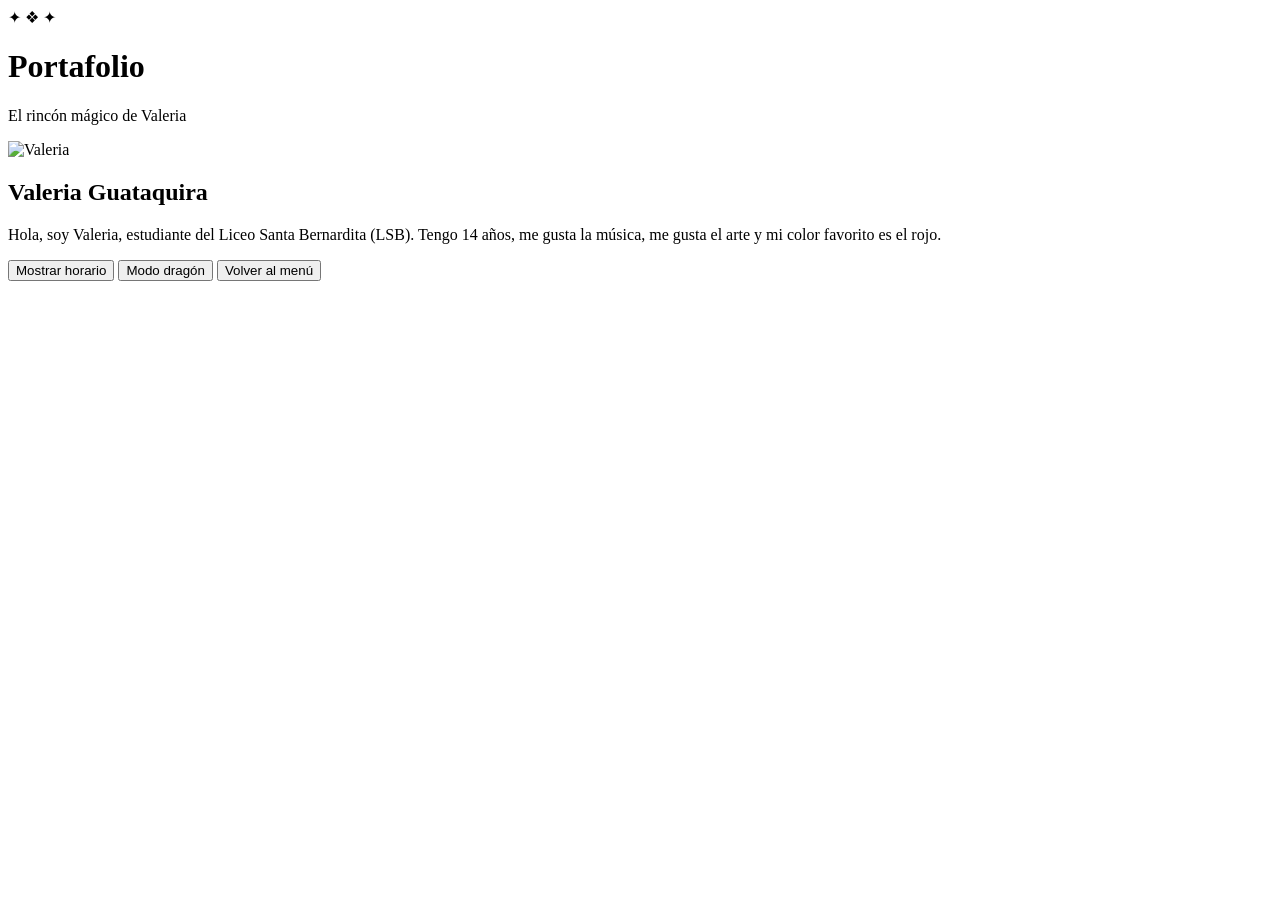
==== index.html @ 6ef324dc "Create index.html" ====
<!DOCTYPE html>
<html lang="es">
<head>
<meta charset="UTF-8">
<meta name="viewport" content="width=device-width, initial-scale=1.0">
<title>Portafolio - Valeria Guataquira</title>
<link rel="stylesheet" href="estilos.css">
</head>
<body>
    <div class="luna"></div>
    <div class="estrellas" id="estrellas"></div>

    <div class="tarjeta tarjeta-ancha">
        <div class="ornamento">✦ ❖ ✦</div>
        <h1 class="titulo">Portafolio</h1>
        <p class="subtitulo">El rincón mágico de Valeria</p>

        <div class="presentacion">
            <div class="marco-imagen">
                <img src="imagen.png" alt="Valeria">
            </div>
            <div class="contenido-presentacion">
                <h2 class="nombre">Valeria Guataquira</h2>
                <p class="parrafo">Hola, soy Valeria, estudiante del Liceo Santa Bernardita (LSB). Tengo 14 años, me gusta la música, me gusta el arte y mi color favorito es el rojo.</p>

                <div class="barra-acciones">
                    <button type="button" class="boton" id="btn-toggle">Mostrar horario</button>
                    <button type="button" class="boton boton-secundario" id="btn-color">Modo dragón</button>
                    <button type="button" class="boton boton-secundario" onclick="window.location.href='menu.html'">Volver al menú</button>
                </div>
            </div>
        </div>

        <div class="tabla-caja" id="horario" style="display:none;">
            <h2>Horario de clases</h2>
            <div style="overflow-x:auto;">
                <table class="tabla" id="tabla-clases">
                    <tr>
                        <th>Día 1</th>
                        <th>Día 2</th>
                        <th>Día 3</th>
                        <th>Día 4</th>
                        <th>Día 5</th>
                        <th>Día 6</th>
                        <th>Día 7</th>
                    </tr>
                    <tr>
                        <td>Biología</td>
                        <td>Edu. Física</td>
                        <td>Español</td>
                        <td>Francés</td>
                        <td>Biología</td>
                        <td>Edu. Física</td>
                        <td>Inglés</td>
                    </tr>
                    <tr>
                        <td>Geometría</td>
                        <td>Sociales</td>
                        <td>Sociales</td>
                        <td>Español</td>
                        <td>Math</td>
                        <td>Inglés (MEL)</td>
                        <td>Sociales</td>
                    </tr>
                    <tr>
                        <td>Descanso</td>
                        <td>Descanso</td>
                        <td>Descanso</td>
                        <td>Descanso</td>
                        <td>Descanso</td>
                        <td>Descanso</td>
                        <td>Descanso</td>
                    </tr>
                    <tr>
                        <td>Español</td>
                        <td>Francés</td>
                        <td>Math</td>
                        <td>Tech</td>
                        <td>Inglés</td>
                        <td>Francés</td>
                        <td>Robótica</td>
                    </tr>
                    <tr>
                        <td>Sociales</td>
                        <td>Math</td>
                        <td>Física</td>
                        <td>Inglés</td>
                        <td>Sociales</td>
                        <td>Math</td>
                        <td>Química</td>
                    </tr>
                    <tr>
                        <td>Francés</td>
                        <td>Skills</td>
                        <td>Danzas</td>
                        <td>Ética</td>
                        <td>Dibujo</td>
                        <td>Sociales</td>
                        <td>Biología</td>
                    </tr>
                    <tr>
                        <td>Break</td>
                        <td>Break</td>
                        <td>Break</td>
                        <td>Break</td>
                        <td>Break</td>
                        <td>Break</td>
                        <td>Break</td>
                    </tr>
                    <tr>
                        <td>Cátedra de la Paz</td>
                        <td>Español</td>
                        <td>PILEO</td>
                        <td>Biología</td>
                        <td>Skills</td>
                        <td>PILEO</td>
                        <td>Español</td>
                    </tr>
                    <tr>
                        <td>Inglés</td>
                        <td>Inglés</td>
                        <td>Biología</td>
                        <td>Math</td>
                        <td>Danzas</td>
                        <td>Informática</td>
                        <td>Math</td>
                    </tr>
                </table>
            </div>
        </div>
    </div>

    <script src="magia.js"></script>
    <script>
        verificarSesion();

        var horario = document.getElementById('horario');
        var btn = document.getElementById('btn-toggle');

        btn.addEventListener('click', function () {
            var visible = horario.style.display !== 'none';
            horario.style.display = visible ? 'none' : 'block';
            btn.textContent = visible ? 'Mostrar horario' : 'Ocultar horario';
        });

        var botonColor = document.getElementById('btn-color');
        var miTabla = document.getElementById('tabla-clases');

        botonColor.addEventListener('click', function () {
            miTabla.classList.toggle('modo-hacker');
        });
    </script>
</body>
</html>
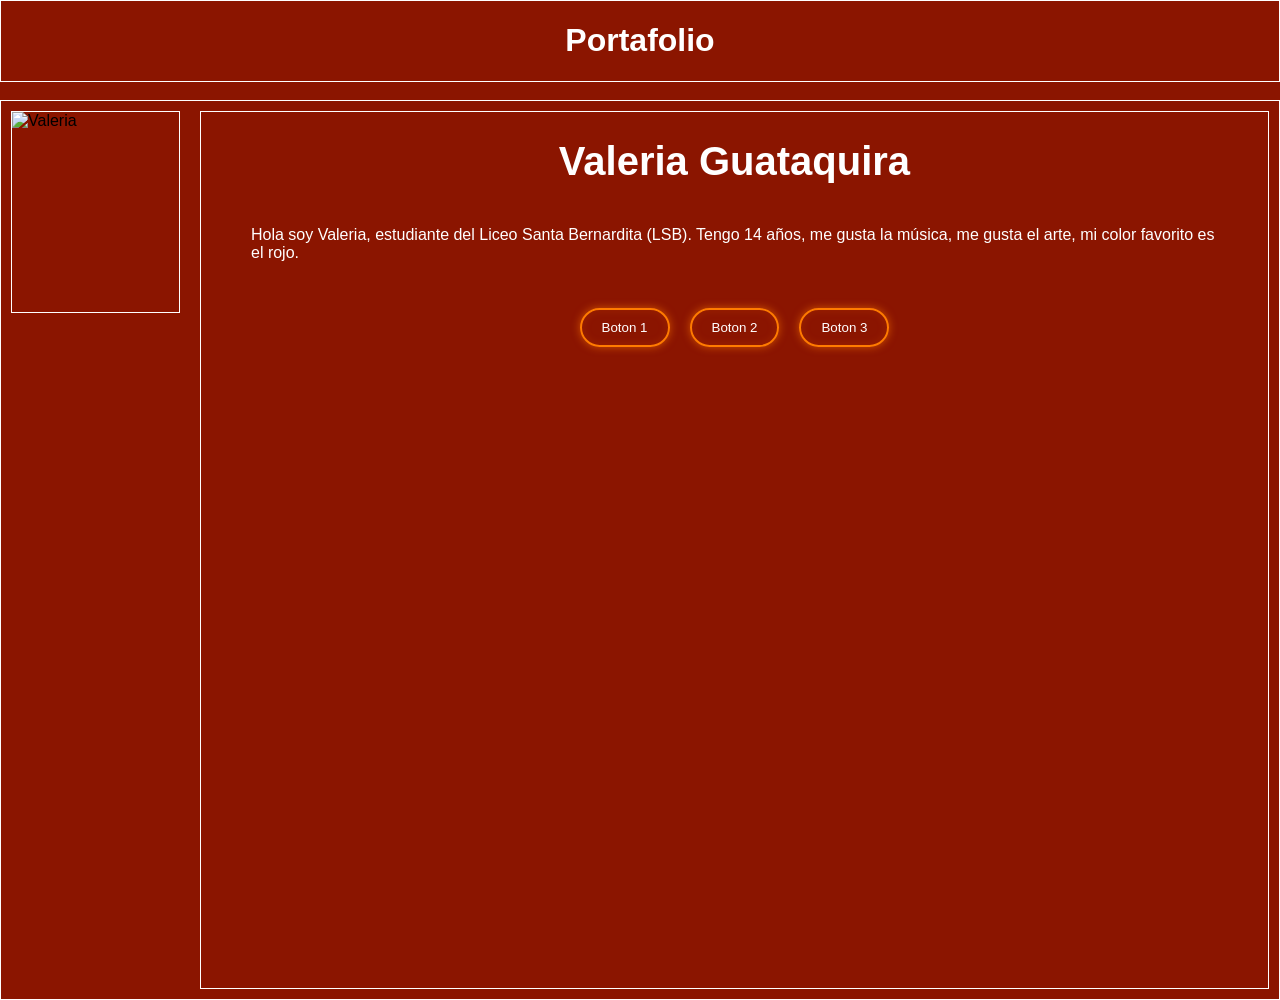
==== commit 939ecbcf: "Update index.html" ====
--- a/index.html
+++ b/index.html
@@ -4,45 +4,155 @@
 <meta charset="UTF-8">
 <meta name="viewport" content="width=device-width, initial-scale=1.0">
 <title>Portafolio - Valeria Guataquira</title>
-<link rel="stylesheet" href="estilos.css">
+<style>
+body {
+    background-color: #8b1500;
+    margin: 0;
+    font-family: Arial, sans-serif;
+}
+
+.titulo {
+    color: #fff;
+}
+
+.contenedor {
+    display: flex;
+    justify-content: center;
+    border: 1px solid white;
+}
+
+.conten-principal {
+    display: flex;
+    border: 1px solid white;
+    min-height: 100vh;
+    width: 100%;
+    box-sizing: border-box;
+}
+
+.parrafo {
+    color: #fff;
+    margin-left: 50px;
+    margin-right: 50px;
+}
+
+.conten-imagen {
+    display: flex;
+    border: 1px solid white;
+    margin: 10px;
+    width: 200px;
+    height: 200px;
+    overflow: hidden;
+}
+
+.conten-imagen img {
+    width: 100%;
+    height: 100%;
+    object-fit: cover;
+}
+
+.conten-parrafo {
+    display: flex;
+    flex-direction: column;
+    border: 1px solid white;
+    margin: 10px;
+    width: 100%;
+}
+
+.p-nombre {
+    color: #fff;
+    font-size: 40px;
+    text-align: center;
+}
+
+.botones_1 {
+    display: flex;
+    justify-content: center;
+    margin-top: 20px;
+}
+
+.boton_1 {
+    display: inline-block;
+    padding: 10px 20px;
+    color: #fff;
+    background: transparent;
+    border: 2px solid #ff7b00;
+    border-radius: 50px;
+    text-decoration: none;
+    box-shadow: 0 0 8px rgba(255,123,0,0.6), inset 0 0 10px rgba(255,123,0,0.15);
+    margin: 10px;
+    cursor: pointer;
+    transition: all 0.3s;
+}
+
+.boton_1:hover {
+    background: #ff7b00;
+    color: #000;
+    box-shadow: 0 0 20px rgba(255,123,0,0.7);
+}
+
+.horario {
+    color: #fff;
+    text-align: center;
+    border: 1px solid white;
+    margin-top: 20px;
+}
+
+.tabla {
+    width: 100%;
+    border-collapse: collapse;
+    border: 1px solid white;
+}
+
+.tabla th, .tabla td {
+    border: 1px solid white;
+    padding: 8px;
+    text-align: center;
+}
+
+.modo-hacker th {
+    background-color: #87CEFA !important;
+    color: #000 !important;
+}
+
+.modo-hacker td {
+    background-color: #FFD700 !important;
+    color: #000 !important;
+}
+</style>
 </head>
 <body>
-    <div class="luna"></div>
-    <div class="estrellas" id="estrellas"></div>
-
-    <div class="tarjeta tarjeta-ancha">
-        <div class="ornamento">✦ ❖ ✦</div>
-        <h1 class="titulo">Portafolio</h1>
-        <p class="subtitulo">El rincón mágico de Valeria</p>
-
-        <div class="presentacion">
-            <div class="marco-imagen">
-                <img src="imagen.png" alt="Valeria">
+    <header>
+        <div class="contenedor">
+            <h1 class="titulo">Portafolio</h1>
+        </div>
+    </header>
+    <br>
+    <div class="conten-principal">
+        <div class="conten-imagen">
+            <img src="Valeria.jpg" alt="Valeria">
+        </div>
+
+        <div class="conten-parrafo">
+            <h1 class="p-nombre">Valeria Guataquira</h1>
+            <p class="parrafo">Hola soy Valeria, estudiante del Liceo Santa Bernardita (LSB). Tengo 14 años, me gusta la música, me gusta el arte, mi color favorito es el rojo.</p>
+
+            <div class="botones_1">
+                <button class="boton_1" id="btn-toggle">Boton 1</button>
+                <button class="boton_1" id="btn-color">Boton 2</button>
+                <a href="Registro.html"><button class="boton_1">Boton 3</button></a>
             </div>
-            <div class="contenido-presentacion">
-                <h2 class="nombre">Valeria Guataquira</h2>
-                <p class="parrafo">Hola, soy Valeria, estudiante del Liceo Santa Bernardita (LSB). Tengo 14 años, me gusta la música, me gusta el arte y mi color favorito es el rojo.</p>
-
-                <div class="barra-acciones">
-                    <button type="button" class="boton" id="btn-toggle">Mostrar horario</button>
-                    <button type="button" class="boton boton-secundario" id="btn-color">Modo dragón</button>
-                    <button type="button" class="boton boton-secundario" onclick="window.location.href='menu.html'">Volver al menú</button>
-                </div>
-            </div>
-        </div>
-
-        <div class="tabla-caja" id="horario" style="display:none;">
-            <h2>Horario de clases</h2>
-            <div style="overflow-x:auto;">
+
+            <div class="horario" id="horario">
+                <h1 class="h-titulo">Horario</h1>
                 <table class="tabla" id="tabla-clases">
                     <tr>
-                        <th>Día 1</th>
-                        <th>Día 2</th>
-                        <th>Día 3</th>
-                        <th>Día 4</th>
-                        <th>Día 5</th>
-                        <th>Día 6</th>
-                        <th>Día 7</th>
+                        <th>Dia 1</th>
+                        <th>Dia 2</th>
+                        <th>Dia 3</th>
+                        <th>Dia 4</th>
+                        <th>Dia 5</th>
+                        <th>Dia 6</th>
+                        <th>Dia 7</th>
                     </tr>
                     <tr>
                         <td>Biología</td>
@@ -130,23 +240,20 @@
         </div>
     </div>
 
-    <script src="magia.js"></script>
     <script>
-        verificarSesion();
-
-        var horario = document.getElementById('horario');
-        var btn = document.getElementById('btn-toggle');
-
-        btn.addEventListener('click', function () {
-            var visible = horario.style.display !== 'none';
-            horario.style.display = visible ? 'none' : 'block';
-            btn.textContent = visible ? 'Mostrar horario' : 'Ocultar horario';
+        const horario = document.getElementById('horario');
+        const btn = document.getElementById('btn-toggle');
+
+        horario.style.display = 'none';
+
+        btn.addEventListener('click', () => {
+            horario.style.display = horario.style.display === 'none' ? 'block' : 'none';
         });
 
-        var botonColor = document.getElementById('btn-color');
-        var miTabla = document.getElementById('tabla-clases');
-
-        botonColor.addEventListener('click', function () {
+        const botonColor = document.getElementById('btn-color');
+        const miTabla = document.getElementById('tabla-clases');
+
+        botonColor.addEventListener('click', () => {
             miTabla.classList.toggle('modo-hacker');
         });
     </script>
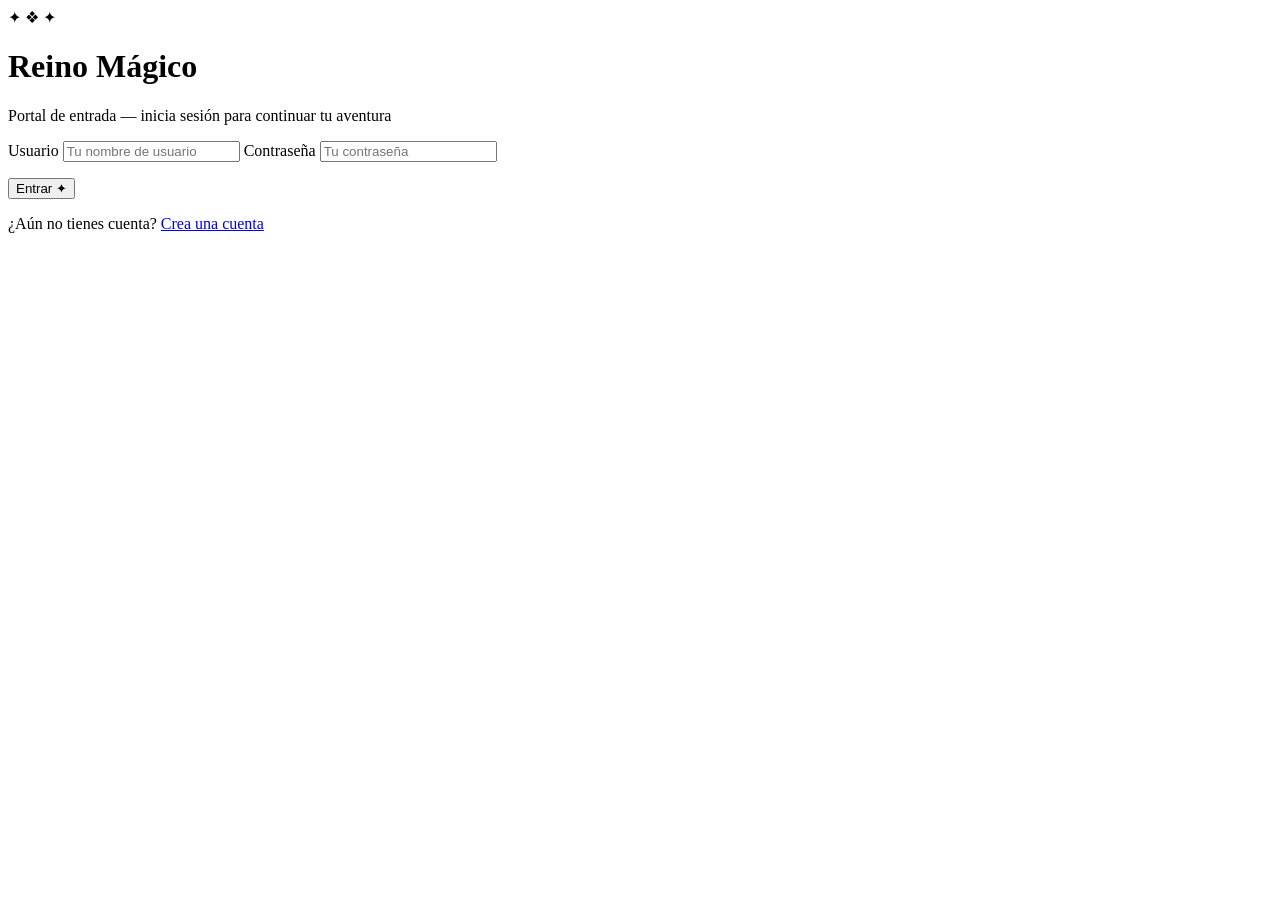
==== commit 8ff00102: "Rename index(2).html to index.html" ====
--- a/index.html
+++ b/index.html
@@ -5,154 +5,413 @@
 <meta name="viewport" content="width=device-width, initial-scale=1.0">
 <title>Portafolio - Valeria Guataquira</title>
 <style>
+@import url('https://fonts.googleapis.com/css2?family=Cinzel:wght@400;600;700;900&family=Caveat:wght@400;600;700&family=IM+Fell+English&display=swap');
+
+* {
+    margin: 0;
+    padding: 0;
+    box-sizing: border-box;
+}
+
+html, body {
+    min-height: 100vh;
+}
+
 body {
-    background-color: #8b1500;
-    margin: 0;
-    font-family: Arial, sans-serif;
-}
-
-.titulo {
-    color: #fff;
-}
-
-.contenedor {
+    font-family: 'IM Fell English', Georgia, 'Times New Roman', serif;
+    color: #f0e6c8;
+    background:
+        radial-gradient(ellipse 80% 55% at 50% -10%, rgba(124, 58, 237, .38), transparent 60%),
+        radial-gradient(ellipse 55% 45% at 88% 110%, rgba(245, 158, 11, .20), transparent 60%),
+        radial-gradient(ellipse 55% 45% at 8% 110%, rgba(59, 130, 246, .16), transparent 60%),
+        linear-gradient(180deg, #150b33 0%, #0f0626 55%, #080213 100%);
+    background-attachment: fixed;
     display: flex;
     justify-content: center;
-    border: 1px solid white;
-}
-
-.conten-principal {
+    align-items: center;
+    padding: 24px 12px;
+    position: relative;
+    overflow-x: hidden;
+}
+
+.estrellas {
+    position: fixed;
+    inset: 0;
+    z-index: 0;
+    pointer-events: none;
+    overflow: hidden;
+}
+
+.estrella {
+    position: absolute;
+    border-radius: 50%;
+    background: #fff;
+    box-shadow: 0 0 6px rgba(255, 255, 255, .9);
+    opacity: .15;
+    animation: brillar var(--d, 3s) ease-in-out infinite;
+}
+
+@keyframes brillar {
+    0%, 100% { opacity: .1; transform: scale(.7); }
+    50% { opacity: .95; transform: scale(1.2); }
+}
+
+.luna {
+    position: fixed;
+    top: 30px;
+    right: 42px;
+    width: 90px;
+    height: 90px;
+    border-radius: 50%;
+    background: radial-gradient(circle at 35% 35%, #fffbe0, #f6d988 60%, #d9a83f);
+    box-shadow: 0 0 60px 18px rgba(246, 217, 136, .35);
+    z-index: 0;
+    pointer-events: none;
+}
+
+.luna::before {
+    content: '';
+    position: absolute;
+    left: 14px;
+    top: 16px;
+    width: 14px;
+    height: 14px;
+    border-radius: 50%;
+    background: rgba(120, 100, 60, .35);
+    box-shadow: 22px 26px 0 -2px rgba(120, 100, 60, .3), 8px 52px 0 -1px rgba(120, 100, 60, .25);
+}
+
+.tarjeta {
+    position: relative;
+    z-index: 1;
+    width: 92%;
+    max-width: 470px;
+    padding: 38px 40px;
+    background: linear-gradient(160deg, rgba(47, 26, 96, .88), rgba(18, 9, 48, .94));
+    border: 2px solid rgba(240, 199, 94, .55);
+    border-radius: 20px;
+    box-shadow: 0 0 0 1px rgba(255, 255, 255, .05), 0 0 30px rgba(240, 199, 94, .14), 0 25px 70px rgba(0, 0, 0, .55), inset 0 0 45px rgba(124, 58, 237, .10);
+    text-align: center;
+}
+
+.tarjeta-ancha {
+    max-width: 720px;
+}
+
+.titulo {
+    font-family: 'Cinzel', serif;
+    font-weight: 900;
+    font-size: 34px;
+    color: #ffe9a8;
+    letter-spacing: 2px;
+    margin-bottom: 6px;
+    text-shadow: 0 0 18px rgba(240, 199, 94, .55), 0 4px 12px rgba(0, 0, 0, .6);
+}
+
+.subtitulo {
+    color: rgba(240, 230, 200, .82);
+    font-size: 17px;
+    margin-bottom: 22px;
+}
+
+.ornamento {
+    font-size: 20px;
+    color: #f0c75e;
+    letter-spacing: 10px;
+    margin-bottom: 6px;
+    text-shadow: 0 0 14px rgba(240, 199, 94, .8);
+}
+
+label {
+    display: block;
+    text-align: left;
+    color: #e9dcc0;
+    font-size: 15px;
+    margin: 14px 0 6px;
+    letter-spacing: .5px;
+}
+
+input, textarea, select {
+    width: 100%;
+    padding: 12px 16px;
+    background: rgba(0, 0, 0, .35);
+    border: 2px solid rgba(240, 199, 94, .4);
+    border-radius: 10px;
+    color: #fff;
+    font-family: inherit;
+    font-size: 16px;
+    outline: none;
+    transition: border-color .3s, box-shadow .3s;
+}
+
+input:focus, textarea:focus {
+    border-color: #f0c75e;
+    box-shadow: 0 0 16px rgba(240, 199, 94, .4);
+}
+
+input::placeholder, textarea::placeholder {
+    color: rgba(240, 230, 200, .45);
+}
+
+.boton {
+    width: 100%;
+    margin-top: 20px;
+    padding: 13px 20px;
+    font-family: 'Cinzel', serif;
+    font-size: 17px;
+    letter-spacing: 1px;
+    color: #ffe9a8;
+    background: linear-gradient(135deg, rgba(240, 199, 94, .18), rgba(240, 199, 94, .04));
+    border: 2px solid #f0c75e;
+    border-radius: 12px;
+    cursor: pointer;
+    box-shadow: 0 0 14px rgba(240, 199, 94, .3), inset 0 0 14px rgba(240, 199, 94, .10);
+    transition: all .3s;
+}
+
+.boton:hover {
+    background: #f0c75e;
+    color: #22143f;
+    box-shadow: 0 0 28px rgba(240, 199, 94, .75);
+    transform: translateY(-2px);
+}
+
+.boton:active {
+    transform: translateY(0);
+}
+
+.boton-secundario {
+    background: transparent;
+    color: #e9dcc0;
+    border-color: rgba(240, 230, 200, .5);
+    box-shadow: none;
+}
+
+.boton-secundario:hover {
+    background: #e9dcc0;
+    color: #22143f;
+    box-shadow: 0 0 20px rgba(240, 230, 200, .6);
+}
+
+.mensaje {
+    min-height: 20px;
+    margin-top: 14px;
+    font-size: 15px;
+    color: #ffb4a2;
+    text-align: center;
+}
+
+.mensaje-exito {
+    color: #9be29b;
+}
+
+.pie {
+    margin-top: 20px;
+    color: rgba(240, 230, 200, .7);
+    font-size: 15px;
+}
+
+.pie a, .enlace {
+    color: #f0c75e;
+    text-decoration: none;
+    border-bottom: 1px solid rgba(240, 199, 94, .5);
+}
+
+.pie a:hover {
+    color: #ffe9a8;
+}
+
+.barra-acciones {
     display: flex;
-    border: 1px solid white;
-    min-height: 100vh;
-    width: 100%;
-    box-sizing: border-box;
-}
-
-.parrafo {
-    color: #fff;
-    margin-left: 50px;
-    margin-right: 50px;
-}
-
-.conten-imagen {
+    gap: 10px;
+    margin-top: 22px;
+    justify-content: center;
+    flex-wrap: wrap;
+}
+
+.barra-acciones .boton {
+    width: auto;
+    margin-top: 0;
+    padding: 11px 18px;
+    font-size: 14px;
+}
+
+.opciones {
     display: flex;
-    border: 1px solid white;
-    margin: 10px;
-    width: 200px;
-    height: 200px;
-    overflow: hidden;
-}
-
-.conten-imagen img {
+    flex-direction: column;
+    gap: 16px;
+    margin-top: 22px;
+}
+
+.opcion {
+    display: flex;
+    align-items: center;
+    gap: 18px;
+    padding: 18px 22px;
+    background: rgba(0, 0, 0, .25);
+    border: 2px solid rgba(240, 199, 94, .45);
+    border-radius: 14px;
+    text-decoration: none;
+    color: #ffe9a8;
+    font-size: 19px;
+    font-family: 'Cinzel', serif;
+    letter-spacing: 1px;
+    transition: all .3s;
+    box-shadow: 0 0 12px rgba(240, 199, 94, .12), inset 0 0 18px rgba(124, 58, 237, .06);
+}
+
+.opcion:hover {
+    background: #f0c75e;
+    color: #22143f;
+    transform: translateY(-2px);
+    box-shadow: 0 0 26px rgba(240, 199, 94, .6);
+}
+
+.opcion .imagen {
+    font-size: 34px;
+    width: 46px;
+    text-align: center;
+}
+
+.saludo {
+    color: #f0c75e;
+    font-size: 16px;
+    font-style: italic;
+}
+
+.presentacion {
+    display: flex;
+    gap: 28px;
+    align-items: flex-start;
+    text-align: left;
+    flex-wrap: wrap;
+}
+
+.marco-imagen {
+    flex: 0 0 190px;
+    height: 220px;
+    padding: 8px;
+    border: 3px double rgba(240, 199, 94, .7);
+    border-radius: 12px;
+    box-shadow: 0 0 22px rgba(240, 199, 94, .25), inset 0 0 18px rgba(124, 58, 237, .2);
+    background: rgba(0, 0, 0, .25);
+}
+
+.marco-imagen img {
     width: 100%;
     height: 100%;
     object-fit: cover;
-}
-
-.conten-parrafo {
-    display: flex;
-    flex-direction: column;
-    border: 1px solid white;
-    margin: 10px;
-    width: 100%;
-}
-
-.p-nombre {
-    color: #fff;
-    font-size: 40px;
+    border-radius: 6px;
+}
+
+.contenido-presentacion {
+    flex: 1;
+    min-width: 250px;
+}
+
+.nombre {
+    font-family: 'Cinzel', serif;
+    font-size: 30px;
+    color: #ffe9a8;
+    margin-top: 6px;
+    text-shadow: 0 0 14px rgba(240, 199, 94, .4);
+}
+
+.parrafo {
+    font-size: 17px;
+    line-height: 1.6;
+    color: #eadfc2;
+    margin-top: 10px;
+}
+
+.tabla-caja {
+    margin-top: 26px;
+    text-align: left;
+}
+
+.tabla-caja h2 {
+    font-family: 'Cinzel', serif;
+    color: #ffe9a8;
+    font-size: 22px;
+    margin-bottom: 12px;
+    letter-spacing: 1px;
     text-align: center;
-}
-
-.botones_1 {
-    display: flex;
-    justify-content: center;
-    margin-top: 20px;
-}
-
-.boton_1 {
-    display: inline-block;
-    padding: 10px 20px;
-    color: #fff;
-    background: transparent;
-    border: 2px solid #ff7b00;
-    border-radius: 50px;
-    text-decoration: none;
-    box-shadow: 0 0 8px rgba(255,123,0,0.6), inset 0 0 10px rgba(255,123,0,0.15);
-    margin: 10px;
-    cursor: pointer;
-    transition: all 0.3s;
-}
-
-.boton_1:hover {
-    background: #ff7b00;
-    color: #000;
-    box-shadow: 0 0 20px rgba(255,123,0,0.7);
-}
-
-.horario {
-    color: #fff;
-    text-align: center;
-    border: 1px solid white;
-    margin-top: 20px;
 }
 
 .tabla {
     width: 100%;
     border-collapse: collapse;
-    border: 1px solid white;
+    background: rgba(0, 0, 0, .28);
 }
 
 .tabla th, .tabla td {
-    border: 1px solid white;
-    padding: 8px;
+    border: 1px solid rgba(240, 199, 94, .25);
+    padding: 8px 10px;
     text-align: center;
+    color: #f0e6c8;
+    font-size: 14px;
+}
+
+.tabla th {
+    background: rgba(124, 58, 237, .35);
+    color: #ffe9a8;
+    font-family: 'Cinzel', serif;
+    letter-spacing: 1px;
+    font-size: 13px;
+}
+
+.tabla tr:nth-child(even) td {
+    background: rgba(124, 58, 237, .08);
 }
 
 .modo-hacker th {
-    background-color: #87CEFA !important;
-    color: #000 !important;
+    background: #f0c75e !important;
+    color: #22143f !important;
 }
 
 .modo-hacker td {
-    background-color: #FFD700 !important;
-    color: #000 !important;
+    background: rgba(240, 199, 94, .25) !important;
+    color: #22143f !important;
 }
 </style>
 </head>
 <body>
-    <header>
-        <div class="contenedor">
-            <h1 class="titulo">Portafolio</h1>
+    <div class="luna"></div>
+    <div class="estrellas" id="estrellas"></div>
+
+    <div class="tarjeta tarjeta-ancha">
+        <div class="ornamento">✦ ❖ ✦</div>
+        <h1 class="titulo">Portafolio</h1>
+        <p class="subtitulo">El rincón mágico de Valeria</p>
+
+        <div class="presentacion">
+            <div class="marco-imagen">
+                <img src="imagen.png" alt="Valeria">
+            </div>
+            <div class="contenido-presentacion">
+                <h2 class="nombre">Valeria Guataquira</h2>
+                <p class="parrafo">Hola, soy Valeria, estudiante del Liceo Santa Bernardita (LSB). Tengo 14 años, me gusta la música, me gusta el arte y mi color favorito es el rojo.</p>
+
+                <div class="barra-acciones">
+                    <button type="button" class="boton" id="btn-toggle">Mostrar horario</button>
+                    <button type="button" class="boton boton-secundario" id="btn-color">Modo dragón</button>
+                    <button type="button" class="boton boton-secundario" onclick="window.location.href='menu.html'">Volver al menú</button>
+                </div>
+            </div>
         </div>
-    </header>
-    <br>
-    <div class="conten-principal">
-        <div class="conten-imagen">
-            <img src="Valeria.jpg" alt="Valeria">
-        </div>
-
-        <div class="conten-parrafo">
-            <h1 class="p-nombre">Valeria Guataquira</h1>
-            <p class="parrafo">Hola soy Valeria, estudiante del Liceo Santa Bernardita (LSB). Tengo 14 años, me gusta la música, me gusta el arte, mi color favorito es el rojo.</p>
-
-            <div class="botones_1">
-                <button class="boton_1" id="btn-toggle">Boton 1</button>
-                <button class="boton_1" id="btn-color">Boton 2</button>
-                <a href="Registro.html"><button class="boton_1">Boton 3</button></a>
-            </div>
-
-            <div class="horario" id="horario">
-                <h1 class="h-titulo">Horario</h1>
+
+        <div class="tabla-caja" id="horario" style="display:none;">
+            <h2>Horario de clases</h2>
+            <div style="overflow-x:auto;">
                 <table class="tabla" id="tabla-clases">
                     <tr>
-                        <th>Dia 1</th>
-                        <th>Dia 2</th>
-                        <th>Dia 3</th>
-                        <th>Dia 4</th>
-                        <th>Dia 5</th>
-                        <th>Dia 6</th>
-                        <th>Dia 7</th>
+                        <th>Día 1</th>
+                        <th>Día 2</th>
+                        <th>Día 3</th>
+                        <th>Día 4</th>
+                        <th>Día 5</th>
+                        <th>Día 6</th>
+                        <th>Día 7</th>
                     </tr>
                     <tr>
                         <td>Biología</td>
@@ -241,19 +500,90 @@
     </div>
 
     <script>
-        const horario = document.getElementById('horario');
-        const btn = document.getElementById('btn-toggle');
-
-        horario.style.display = 'none';
-
-        btn.addEventListener('click', () => {
-            horario.style.display = horario.style.display === 'none' ? 'block' : 'none';
+function crearEstrellas(cantidad) {
+    var contenedor = document.getElementById('estrellas');
+    if (!contenedor) return;
+    for (var i = 0; i < cantidad; i++) {
+        var e = document.createElement('div');
+        e.className = 'estrella';
+        var tam = (Math.random() * 3 + 1).toFixed(1);
+        e.style.width = tam + 'px';
+        e.style.height = tam + 'px';
+        e.style.left = (Math.random() * 100).toFixed(2) + '%';
+        e.style.top = (Math.random() * 100).toFixed(2) + '%';
+        e.style.setProperty('--d', (Math.random() * 3 + 2).toFixed(1) + 's');
+        e.style.animationDelay = (Math.random() * 4).toFixed(1) + 's';
+        contenedor.appendChild(e);
+    }
+}
+
+crearEstrellas(80);
+
+function leerUsuarios() {
+    try {
+        return JSON.parse(localStorage.getItem('usuarios') || '{}');
+    } catch (e) {
+        return {};
+    }
+}
+
+function guardarUsuarios(usuarios) {
+    try {
+        localStorage.setItem('usuarios', JSON.stringify(usuarios));
+    } catch (e) {}
+}
+
+function sesionActiva() {
+    try {
+        return !!sessionStorage.getItem('sesion');
+    } catch (e) {
+        return false;
+    }
+}
+
+function usuarioActual() {
+    try {
+        return sessionStorage.getItem('sesion') || '';
+    } catch (e) {
+        return '';
+    }
+}
+
+function iniciarSesion(usuario) {
+    try {
+        sessionStorage.setItem('sesion', usuario);
+    } catch (e) {}
+}
+
+function verificarSesion() {
+    if (!sesionActiva()) {
+        window.location.href = 'Login.html';
+    }
+}
+
+function cerrarSesion() {
+    try {
+        sessionStorage.removeItem('sesion');
+    } catch (e) {}
+    window.location.href = 'Login.html';
+}
+    </script>
+    <script>
+        verificarSesion();
+
+        var horario = document.getElementById('horario');
+        var btn = document.getElementById('btn-toggle');
+
+        btn.addEventListener('click', function () {
+            var visible = horario.style.display !== 'none';
+            horario.style.display = visible ? 'none' : 'block';
+            btn.textContent = visible ? 'Mostrar horario' : 'Ocultar horario';
         });
 
-        const botonColor = document.getElementById('btn-color');
-        const miTabla = document.getElementById('tabla-clases');
-
-        botonColor.addEventListener('click', () => {
+        var botonColor = document.getElementById('btn-color');
+        var miTabla = document.getElementById('tabla-clases');
+
+        botonColor.addEventListener('click', function () {
             miTabla.classList.toggle('modo-hacker');
         });
     </script>
